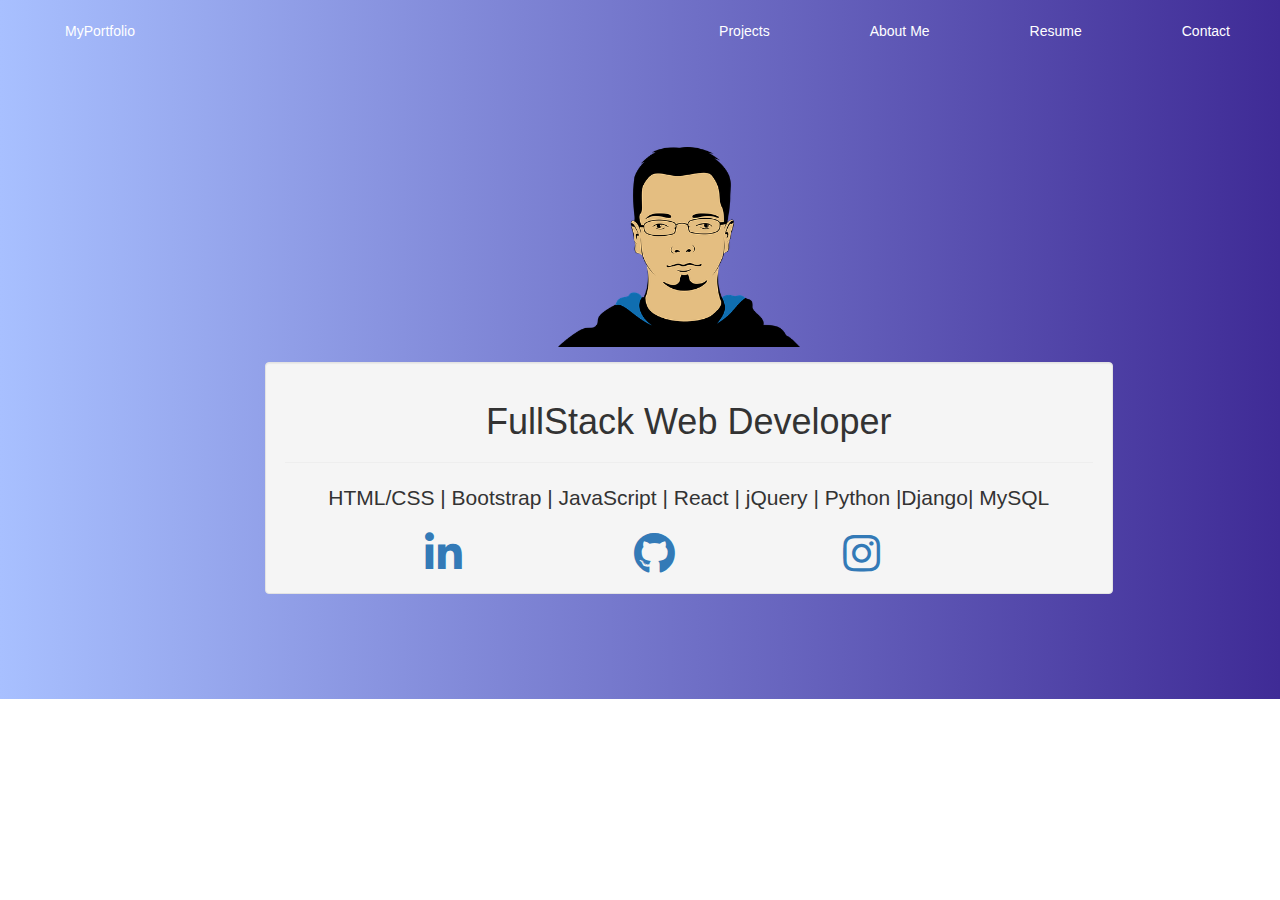
==== index.html @ 4430cc71 "This is the initial commit" ====
<!DOCTYPE html>
<html lang="en">

<head>
    <meta charset="UTF-8">
    <meta name="viewport" content="width=device-width, initial-scale=1.0">
    <meta http-equiv="X-UA-Compatible" content="ie=edge">
    <link rel="stylesheet" media="screen" href="https://cdnjs.cloudflare.com/ajax/libs/twitter-bootstrap/3.4.1/css/bootstrap.min.css">
    <link rel="stylesheet" href="css/App.css">
    <title>Portfolio</title>
    <link href="https://fonts.googleapis.com/css?family=Open+Sans+Condensed:300&display=swap" rel="stylesheet">
    <link href="https://fonts.googleapis.com/css?family=Open+Sans+Condensed:300|Raleway&display=swap" rel="stylesheet">
    <link rel="stylesheet" href="https://cdnjs.cloudflare.com/ajax/libs/font-awesome/5.9.0/css/all.css">
    <link rel="stylesheet" href="https://cdnjs.cloudflare.com/ajax/libs/font-awesome/5.9.0/css/all.css">

</head>

<body>
    <header>
        <!-- this is the navigation section -->

        <section>
            <nav class="navbar navbar-default  navig">
                <div class="navbar-header">
                    <button class="navbar-toggle" data-toggle="collapse" data-target="#exampleNav">
                        <span class="icon-bar"></span>
                        <span class="icon-bar"></span>
                        <span class="icon-bar"></span>
                    </button>
                </div>
                <div class="navbar-collapse collapse" id="exampleNav">
                    <ul class="nav navbar-nav navbar-left">
                        <li><a href="index.html">MyPortfolio</a></li>


                    </ul>
                    <ul class="nav navbar-nav navbar-right">
                        <li><a href="projects.html">Projects</a></li>
                        <li><a href="about.html">About Me</a></li>
                        <li><a href="resume.html">Resume</a></li>
                        <li><a href="contact.html">Contact</a></li>


                    </ul>
                </div>

            </nav>
        </section>
        <section class="navig">
            <div class="container">
                <div class="row ">
                    <div class="col-xs-3 col-xs-offset-4 Image col-md-4 col-md-offset-5 ">
                        <img src="images/avatar.png" height="200px" />

                    </div>

                    <div class="col-xs-9 col-xs-offset-2">
                        <div class="well Well">
                            <h1 class="text-center">FullStack Web Developer</h1>
                            <hr />
                            <p class="lead text-center"> HTML/CSS | Bootstrap | JavaScript | React | jQuery | Python |Django| MySQL</p>

                            <div class="row">
                                <div class="col-xs-3 col-xs-offset-2">
                                    <a><i class="fab fa-3x fa-linkedin-in"></i></a>
                                </div>
                                <div class="col-xs-3 ">
                                    <a><i class="fab fa-3x fa-github"></i></a>
                                </div>
                                <div class="col-xs-3 ">
                                    <a href="https://www.linkedin.com/in/prakash-kasula-199380169" target="_blank"><i class="fab fa-3x fa-instagram"></i></a>
                                </div>
                            </div>


                        </div>
                    </div>


                </div>


            </div>
        </section>
    </header>


    <script src="https://cdnjs.cloudflare.com/ajax/libs/jquery/1.11.3/jquery.min.js"></script>
    <script src="https://cdnjs.cloudflare.com/ajax/libs/twitter-bootstrap/3.4.1/js/bootstrap.min.js"></script>

    <script>
    </script>
</body>

</html>
---- css/App.css ----
.navbar {
    border-radius: 0px;
}
.navbar {
  
    margin-bottom: 0px;
    /* border: 0px solid transparent; */
}

/* .navbar-nav > li > a {
    padding-top: 21px;
    padding-bottom: 21px;
} */
.nav > li > a {
    position: relative;
    display: block;
    padding: 10px 50px;
}
.navbar-nav > li > a {
    padding-top: 10px;
    padding-bottom: 10px;
    line-height: 42px;
}

.navig
{
    background: #a8c0ff;  /* fallback for old browsers */
background: -webkit-linear-gradient(to left, #3f2b96, #a8c0ff);  /* Chrome 10-25, Safari 5.1-6 */
background: linear-gradient(to left, #3f2b96, #a8c0ff); /* W3C, IE 10+/ Edge, Firefox 16+, Chrome 26+, Opera 12+, Safari 7+ */


}

    .navbar-default {
        border: #a8c0ff;  /* fallback for old browsers */
border: -webkit-linear-gradient(to left, #3f2b96, #a8c0ff);  /* Chrome 10-25, Safari 5.1-6 */
border: linear-gradient(to left, #3f2b96, #a8c0ff); /* W3C, IE 10+/ Edge, Firefox 16+, Chrome 26+, Opera 12+, Safari 7+ */

    }
   
    .navbar-default .navbar-nav > li > a {
        color:white;
    }


.Image
{
    margin-bottom: 15px;
    margin-top: 85px;
}
.Well
{
    margin-bottom: 105px;
    
    
}
.ResumeLeft
{
    margin-top: 100px;
    margin-left: 20px;
    /* margin-left: 0px; */

}
.ResumeLeft h1
{
    font-size: 40px;
}
.ResumeLeft p
{
    font-size: 16px;

}
.ResumeRight
{
    background-color: #2C3A47;
    color:whitesmoke;
    margin-top: 60px;
    /* border: 1px solid red; */
    margin-left: 50px;
    font-family: 'Raleway', sans-serif;
    margin-bottom: 0px;
    
}
.EducationLeft
{
    padding-left: 40px;
     margin-top: 20px; 
}
.EducationRight
{
    
    padding-right: 35px;
}
.SpaceTop
{
    margin-top: 80px;
}
.ResumeRight h1
{
    margin-top: 50px;
    font-size: 48px;
   
}
.ProjectHeader
{
    background-color: #f5f8fa;
    border: 1px solid silver;
    padding: 20px;
    margin-bottom: 40px;

}
.ProjectHeader h1
{
font-size: 60px;
    font-family: 'Raleway', sans-serif;
}

.ProjectLists p
{
    font-size: 19px;
    width: 405px;
    padding-top: 10px;
    font-family: 'Raleway', sans-serif;
}
.ProjectLists h1
{
    font-size: 40px;
    
}

.Form
{
    margin-top: 45px;
}
textarea {
  resize: none;
}
.form-control {
    
    height: 63px;
    padding: 6px 12px;
    font-size: 14px;
    line-height: 1.42857143;
    color: #555555;
    background-color:#f6f6f6;
    
    border: 1px solid #ccc;
    border-radius: 0px;
}

.ContactBody
{
background-color: #f6f6f6;
    margin-left: 0px;
    margin-right: 0px;
}
label {
   
  
    margin-bottom: 22px;
    font-weight: 300;
    font-size: 18px;
    font-family: 'Raleway', sans-serif;
     

}

.btn-lg, .btn-group-lg > .btn {
   
    border-radius: 23px;
    margin-top: 25px;
    margin-bottom: 30px;
}
.JosSide
{
    /* background-color: #3A6EE8; */
    height: 790px;
    color: white;
    background: #a8c0ff;  /* fallback for old browsers */
    background: -webkit-linear-gradient(to left, #3f2b96, #a8c0ff);  /* Chrome 10-25, Safari 5.1-6 */
    background: linear-gradient(to left, #3f2b96, #a8c0ff); /* W3C, IE 10+/ Edge, Firefox 16+, Chrome 26+, Opera 12+, Safari 7+ */
    
}
.JosSide h1
{
    
    font-size: 10px;
    
}
.padtop
{
    padding-top: 80px;
/*
    padding-left: 20px;
    margin-left: 0px
*/
}
.padtop h1
{
   font-size: 40px;
/*   padding-left: 0px;*/
    font-family: 'Raleway', sans-serif;
    
}
.padtop p
{
   font-size: 18px;
    font-family: 'Raleway', sans-serif;
    
/*   width: 680px;*/
    padding-top: 28px;
    font-weight: lighter;
    
}

.section2
{
    background-color:#f2f2f2;
    padding-top: 5px;
    color: #3A6EE8;
    
}
.section2 h1
{
    font-size: 160px;
    
}
.section2 p
{
   padding-top: 65px;
   padding-bottom: 30px;
   font-weight: bold;
   font-size: 27px;
   font-family: 'Gill Sans', 'Gill Sans MT', Calibri, 'Trebuchet MS', sans-serif
   
}
#parasec2
{
    font-size: 18px;
    margin-top: -76px;
    color: black;
    font-weight: normal;
}


.progress {
    height: 12px;
    
}


























@media(max-width:600px){
    
    
      img{
        height: 100px;
    }
    .lead
    {
        font-size: 12px;
    }
    h1
    {
        font-size: 20px
    }
            .ProjectLists img
    {
        height: 70px;
        width: 70px;
    }
    .ProjectLists p
{
    font-size: 12px;
   
    padding-top: 10px;
    font-family: 'Raleway', sans-serif;
    margin-left: 0px;
}
    .ProjectLists h1
{
    font-size: 30px;
    
}
     #para
    {
        width: 190px;
        text-align: justify;
        margin-left: 0px;
        margin-right: 0px;
    }
        .Well
{
    margin-bottom: 80px;
    
    
}
   
  
    
    
/*
    .ProjectHeader
{
    background-color: #f5f8fa;
    border: 1px solid silver;
    padding: 20px;
    margin-bottom: 40px;

}
.ProjectHeader h1
{
font-size: 60px;
    font-family: 'Raleway', sans-serif;
}



*/
/*
    .ProjectLists img
    {
        height: 100px;
        width: 100px;
    }
    .ProjectLists p
{
    font-size: 14px;
   
    padding-top: 10px;
    font-family: 'Raleway', sans-serif;
}
    .ProjectLists h1
{
    font-size: 30px;
    
}
    #para
    {
        width: 340px;
    }
*/
   
    #resumeRight
    {
        margin-left: 0px;
    }
    #resumeLeft
{
    
    margin-left: 0px;
    /* margin-left: 0px; */

}
    #imgSize
    {
        
       height: 600px; 
        width: 100%;
    }
    #josRightid
    {
        margin: 0px;
        margin-right: 0px;
        margin-left: 0px;
        height: 730px;
    }
    
    #parawidth
    {
        font-size: 14px;
    }
    #padtop 
{
    padding-top: 80px;
    padding-left: 0px;
    margin-left: 0px
}
        #padtop p
{
    width: 270px;
    font-size: 15px;
    text-align: justify;
    margin-left: 12px;
    font-family: 'Raleway', sans-serif;
}
            #padtop h1
{
 font-size: 20px;
    font-family: 'Raleway', sans-serif;
}

    
}
/*
@media(max-width:400px){
     img{
        height: 100px;
    }
    .lead
    {
        font-size: 12px;
    }
    h1
    {
        font-size: 20px
    }
        .ProjectLists img
    {
        height: 70px;
        width: 70px;
    }
    .ProjectLists p
{
    font-size: 12px;
   
    padding-top: 10px;
    font-family: 'Raleway', sans-serif;
}
    .ProjectLists h1
{
    font-size: 30px;
    
}
     #para2
    {
        width: 300px;
        text-align: justify;
        margin-left: 0px;
        color:blue;
    }
   
    
}
*/
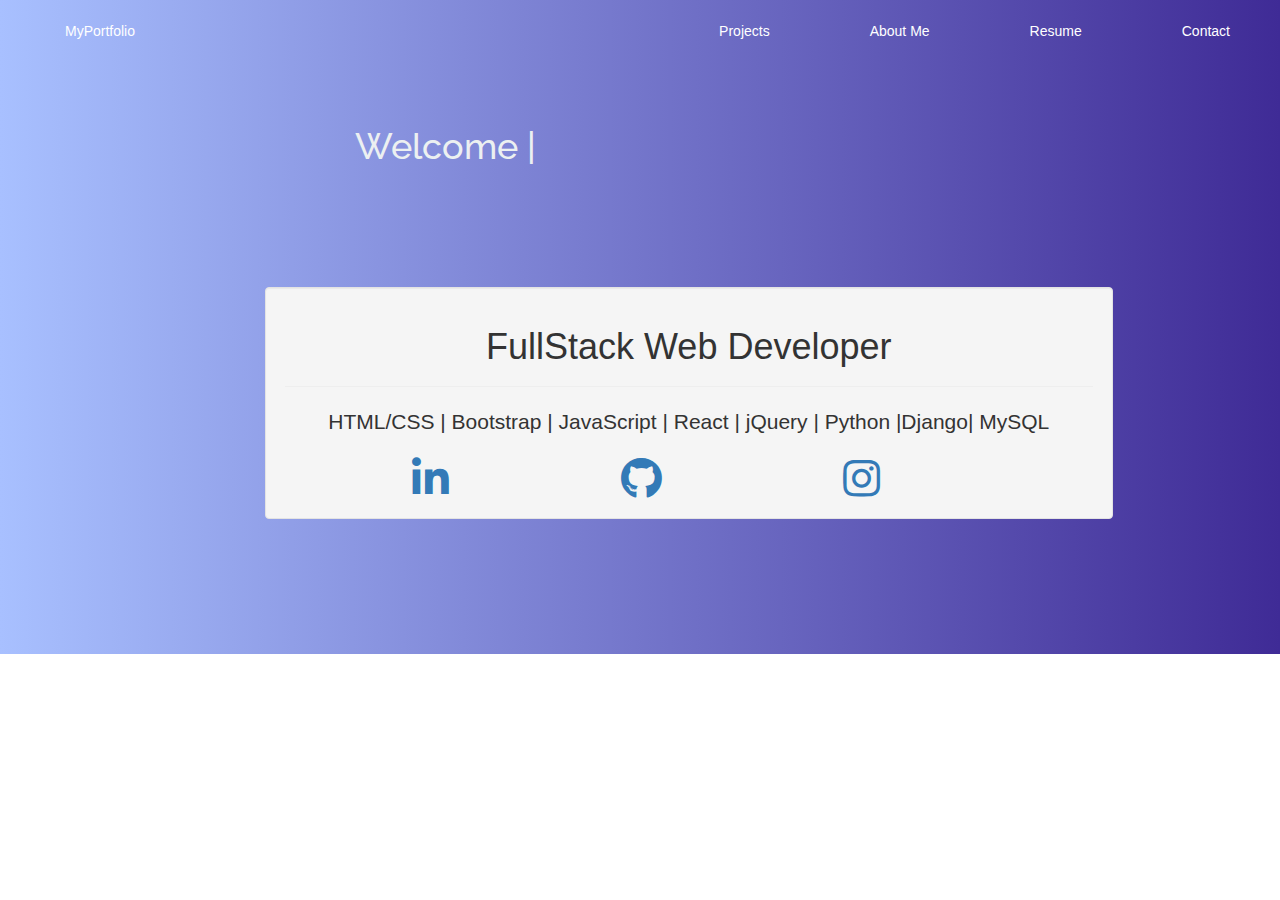
==== commit 5a715cff: "other one" ====
--- a/index.html
+++ b/index.html
@@ -12,6 +12,7 @@
     <link href="https://fonts.googleapis.com/css?family=Open+Sans+Condensed:300|Raleway&display=swap" rel="stylesheet">
     <link rel="stylesheet" href="https://cdnjs.cloudflare.com/ajax/libs/font-awesome/5.9.0/css/all.css">
     <link rel="stylesheet" href="https://cdnjs.cloudflare.com/ajax/libs/font-awesome/5.9.0/css/all.css">
+    
 
 </head>
 
@@ -19,7 +20,7 @@
     <header>
         <!-- this is the navigation section -->
 
-        <section>
+        
             <nav class="navbar navbar-default  navig">
                 <div class="navbar-header">
                     <button class="navbar-toggle" data-toggle="collapse" data-target="#exampleNav">
@@ -49,10 +50,15 @@
         <section class="navig">
             <div class="container">
                 <div class="row ">
-                    <div class="col-xs-3 col-xs-offset-4 Image col-md-4 col-md-offset-5 ">
+                    <div class="col-md-8">
+                            <h1 class="text-center" id="type"><span class="typing"></span></h1>
+
+
+                    </div>
+                    <!-- <div class="col-xs-3 col-xs-offset-4 Image col-md-4 col-md-offset-5 ">
                         <img src="images/avatar.png" height="200px" />
 
-                    </div>
+                    </div> -->
 
                     <div class="col-xs-9 col-xs-offset-2">
                         <div class="well Well">
@@ -61,14 +67,14 @@
                             <p class="lead text-center"> HTML/CSS | Bootstrap | JavaScript | React | jQuery | Python |Django| MySQL</p>
 
                             <div class="row">
-                                <div class="col-xs-3 col-xs-offset-2">
-                                    <a><i class="fab fa-3x fa-linkedin-in"></i></a>
+                                <div class="col-xs-3 col-xs-offset-2" style="padding-left: 2px;">
+                                    <a  href="https://www.linkedin.com/in/prakash-kasula-199380169" target="_blank"><i class="fab fa-3x fa-linkedin-in"></i></a>
+                                </div>
+                                <div class="col-xs-3 " style="padding-left: 2px;">
+                                    <a href="https://github.com/prakash8096"  target="_blank"><i class="fab fa-3x fa-github"></i></a>
                                 </div>
                                 <div class="col-xs-3 ">
-                                    <a><i class="fab fa-3x fa-github"></i></a>
-                                </div>
-                                <div class="col-xs-3 ">
-                                    <a href="https://www.linkedin.com/in/prakash-kasula-199380169" target="_blank"><i class="fab fa-3x fa-instagram"></i></a>
+                                    <a href="https://www.instagram.com/prak___4/" target="_blank"><i class="fab fa-3x fa-instagram"></i></a>
                                 </div>
                             </div>
 
@@ -81,14 +87,27 @@
 
 
             </div>
-        </section>
+        </section> 
     </header>
+    
+   
 
-
+     <script src="js/typed.js"></script>
     <script src="https://cdnjs.cloudflare.com/ajax/libs/jquery/1.11.3/jquery.min.js"></script>
     <script src="https://cdnjs.cloudflare.com/ajax/libs/twitter-bootstrap/3.4.1/js/bootstrap.min.js"></script>
 
     <script>
+
+    </script>
+      <script type="text/javascript">
+        var typed = new Typed(".typing", {
+  strings: ["Welcome to my Portfolio","Hi,My name is Prakash", "I'mFull stack web developer","I love to code"],
+   // Default value
+  typeSpeed:60,
+  backSpeed:60,
+  loop:true  
+
+});
     </script>
 </body>
 
--- a/css/App.css
+++ b/css/App.css
@@ -51,7 +51,7 @@
 }
 .Well
 {
-    margin-bottom: 105px;
+    margin-bottom: 135px;
     
     
 }
@@ -102,14 +102,7 @@
     font-size: 48px;
    
 }
-.ProjectHeader
-{
-    background-color: #f5f8fa;
-    border: 1px solid silver;
-    padding: 20px;
-    margin-bottom: 40px;
-
-}
+ 
 .ProjectHeader h1
 {
 font-size: 60px;
@@ -128,6 +121,17 @@
     font-size: 40px;
     
 }
+#type
+{
+    color:#ecf0f1;
+    font-family: 'Raleway', sans-serif;
+    margin-bottom: 120px;
+    margin-top: 65px;
+    text-align: center;
+    margin-left: auto;
+
+}
+
 
 .Form
 {
@@ -182,6 +186,12 @@
     background: linear-gradient(to left, #3f2b96, #a8c0ff); /* W3C, IE 10+/ Edge, Firefox 16+, Chrome 26+, Opera 12+, Safari 7+ */
     
 }
+.ProjectHeader {
+    background-color: #f5f8fa;
+    border: 1px solid silver;
+    padding: 20px;
+    margin-bottom: 40px;
+}
 .JosSide h1
 {
     
@@ -223,7 +233,9 @@
 }
 .section2 h1
 {
-    font-size: 160px;
+    font-size: 130px;
+    margin-right: 0px;
+    padding-top: 20px;
     
 }
 .section2 p
@@ -231,8 +243,9 @@
    padding-top: 65px;
    padding-bottom: 30px;
    font-weight: bold;
-   font-size: 27px;
-   font-family: 'Gill Sans', 'Gill Sans MT', Calibri, 'Trebuchet MS', sans-serif
+   font-size: 23px;
+   font-family: 'Gill Sans', 'Gill Sans MT', Calibri, 'Trebuchet MS', sans-serif;
+/*    margin-left: 20px;*/
    
 }
 #parasec2
@@ -241,6 +254,7 @@
     margin-top: -76px;
     color: black;
     font-weight: normal;
+    font-family: 'Raleway', sans-serif;
 }
 
 
@@ -274,7 +288,7 @@
 
 
 
-@media(max-width:600px){
+@media(max-width:350px){
     
     
       img{
@@ -316,10 +330,33 @@
         .Well
 {
     margin-bottom: 80px;
-    
-    
-}
-   
+    padding: 12px;
+    
+    
+    
+}
+#type
+{
+    color:#ecf0f1;
+    font-family: 'Raleway', sans-serif;
+    margin-bottom: 40px;
+    margin-top: 65px;
+    text-align: center;
+    margin-left: auto;
+
+}
+   #noPros h1
+    {
+      font-size: 40px; 
+        padding-top: 40px;
+    }
+    
+    .particular
+    {
+        font-family: 'Raleway', sans-serif;
+        
+    }
+    
   
     
     
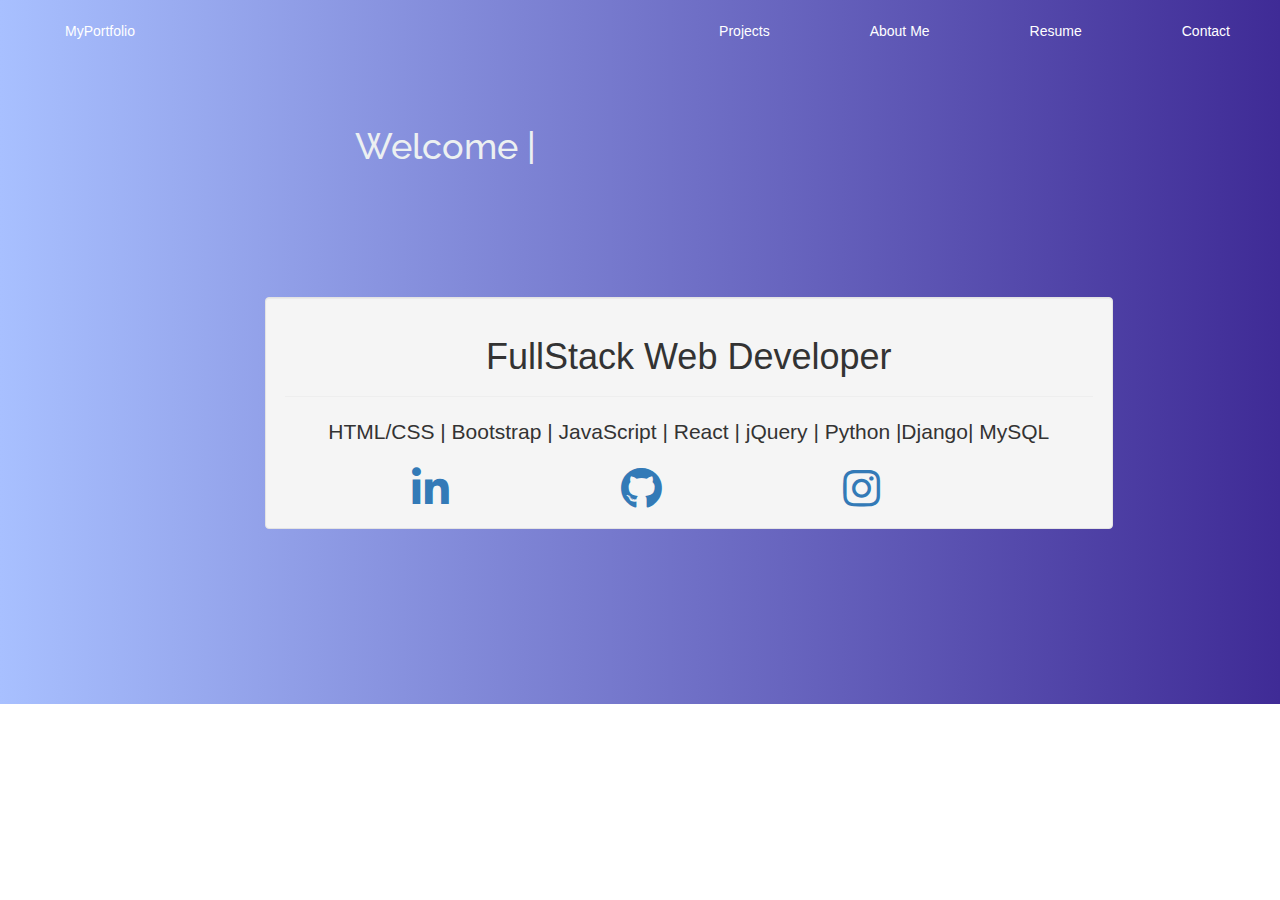
==== commit 036b30e6: "deleted some files" ====
--- a/index.html
+++ b/index.html
@@ -60,7 +60,7 @@
 
                     </div> -->
 
-                    <div class="col-xs-9 col-xs-offset-2">
+                    <div class="col-sm-9 col-sm-offset-2 col-xs-12 col-xs-offset-0">
                         <div class="well Well">
                             <h1 class="text-center">FullStack Web Developer</h1>
                             <hr />
--- a/css/App.css
+++ b/css/App.css
@@ -51,7 +51,7 @@
 }
 .Well
 {
-    margin-bottom: 135px;
+    margin-bottom: 175px;
     
     
 }
@@ -129,6 +129,7 @@
     margin-top: 65px;
     text-align: center;
     margin-left: auto;
+    padding-bottom: 10px;
 
 }
 
@@ -179,7 +180,7 @@
 .JosSide
 {
     /* background-color: #3A6EE8; */
-    height: 790px;
+    height: 740px;
     color: white;
     background: #a8c0ff;  /* fallback for old browsers */
     background: -webkit-linear-gradient(to left, #3f2b96, #a8c0ff);  /* Chrome 10-25, Safari 5.1-6 */
@@ -288,7 +289,7 @@
 
 
 
-@media(max-width:350px){
+@media(max-width:380px){
     
     
       img{
@@ -329,20 +330,21 @@
     }
         .Well
 {
+    margin-bottom: 154px;
+    padding: 12px;
+    
+    
+    
+}
+#type
+{
+    color:#ecf0f1;
+    font-family: 'Raleway', sans-serif;
     margin-bottom: 80px;
-    padding: 12px;
-    
-    
-    
-}
-#type
-{
-    color:#ecf0f1;
-    font-family: 'Raleway', sans-serif;
-    margin-bottom: 40px;
-    margin-top: 65px;
+    margin-top: 90px;
     text-align: center;
     margin-left: auto;
+    padding-bottom: 40px;
 
 }
    #noPros h1
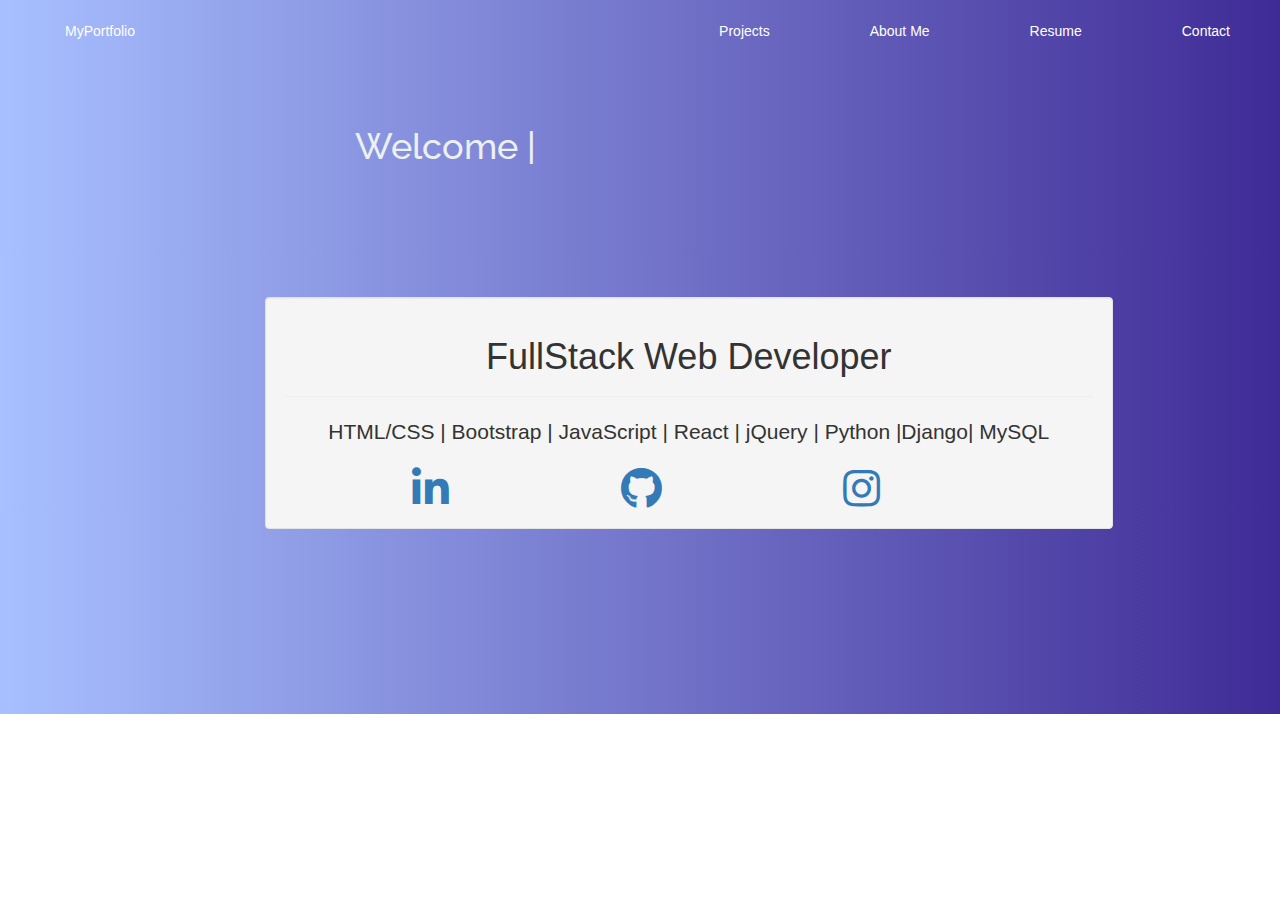
==== commit 33225df8: "modified i'm" ====
--- a/index.html
+++ b/index.html
@@ -101,7 +101,7 @@
     </script>
       <script type="text/javascript">
         var typed = new Typed(".typing", {
-  strings: ["Welcome to my Portfolio","Hi,My name is Prakash", "I'mFull stack web developer","I love to code"],
+  strings: ["Welcome to my Portfolio","Hi,My name is Prakash", "I'm Full stack web developer","I love to code"],
    // Default value
   typeSpeed:60,
   backSpeed:60,
--- a/css/App.css
+++ b/css/App.css
@@ -51,7 +51,7 @@
 }
 .Well
 {
-    margin-bottom: 175px;
+    margin-bottom: 185px;
     
     
 }
@@ -330,7 +330,7 @@
     }
         .Well
 {
-    margin-bottom: 154px;
+    margin-bottom: 160px;
     padding: 12px;
     
     
